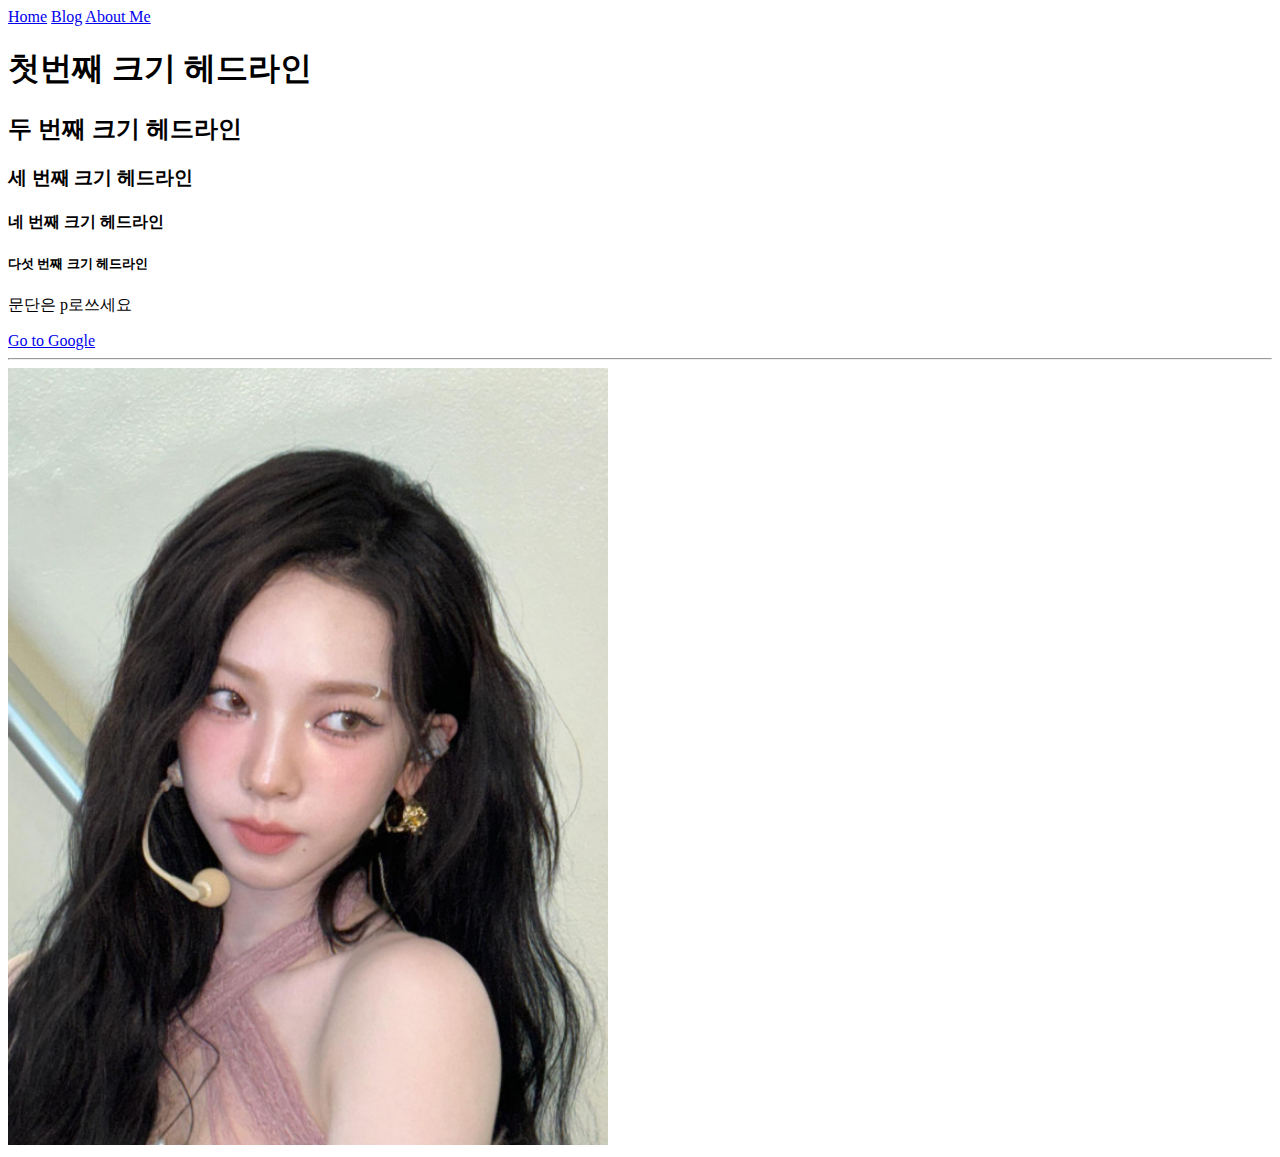
==== index.html @ 91b47136 "HTML 기초" ====
<!DOCTYPE html>
<html>
    <head>
        <title>조호준의 웹사이트</title>
    </head>
    <body>
        <nav>
            <a href="./index.html">Home</a>
            <a href="./blog_list.html">Blog</a>
            <a href="./about_me.html">About Me</a>
        </nav>
        <h1> 첫번째 크기 헤드라인</h1>
        <h2> 두 번째 크기 헤드라인</h2>
        <h3> 세 번째 크기 헤드라인</h3>
        <h4> 네 번째 크기 헤드라인</h4>
        <h5> 다섯 번째 크기 헤드라인</h5>
        <p>
            문단은 p로쓰세요
        </p>
        <a href="https://www.Google.com">Go to Google</a>
        <hr/>
        <img src="./images/카리나!.jpg" width="600px">
    </body>

</html>
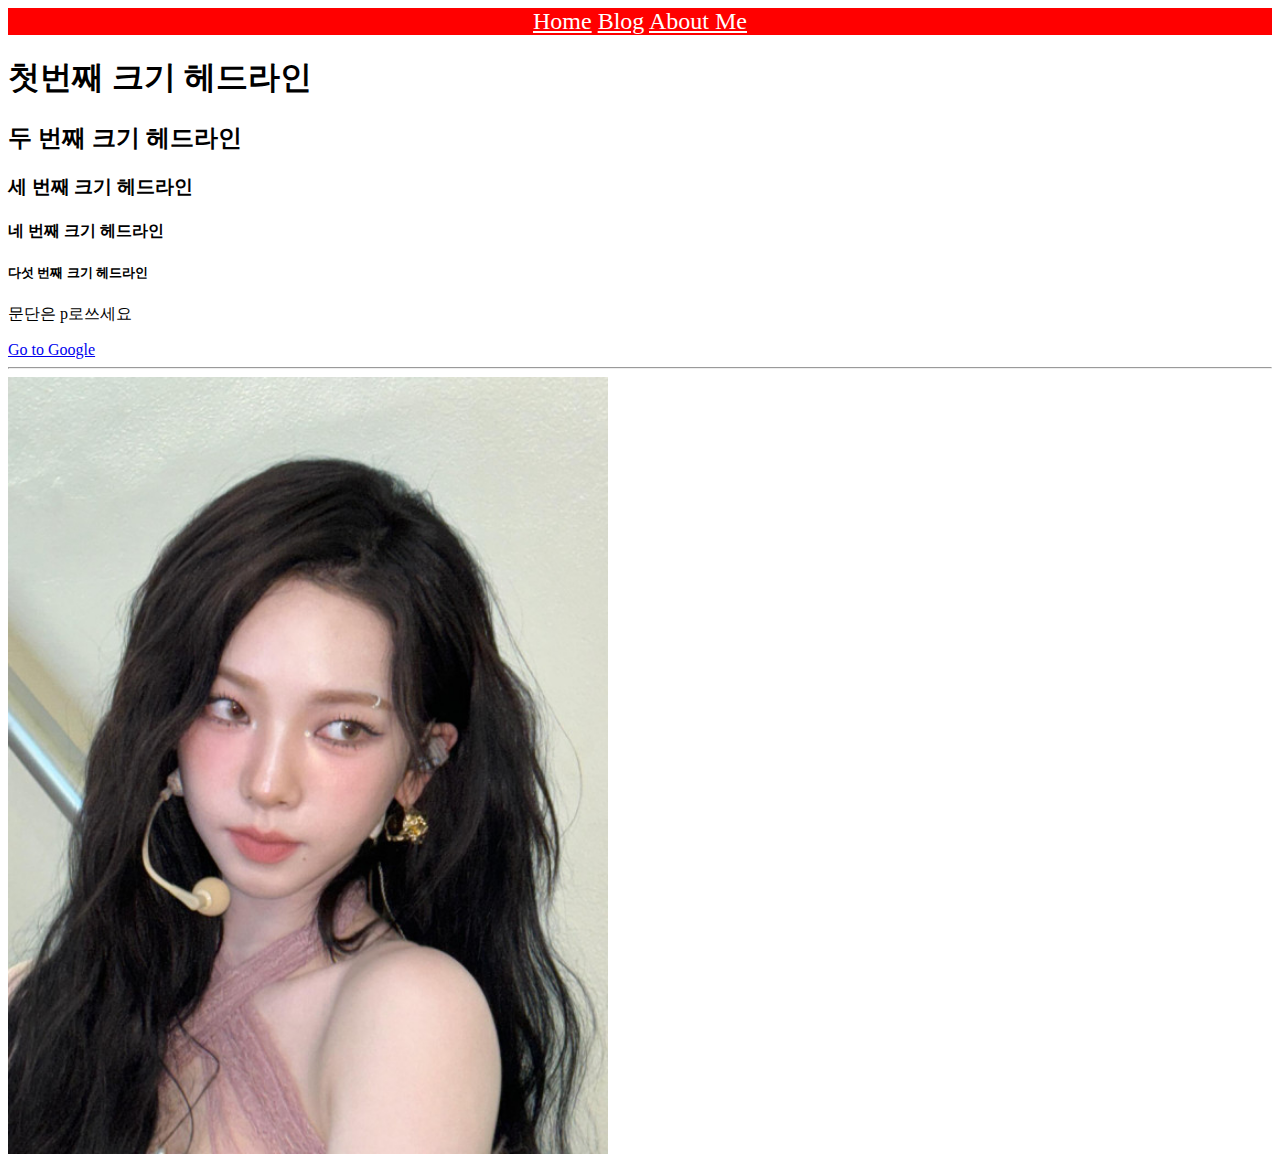
==== commit 032bf19b: "CSS 적용" ====
--- a/index.html
+++ b/index.html
@@ -2,6 +2,7 @@
 <html>
     <head>
         <title>조호준의 웹사이트</title>
+        <link href="./practice.css" rel="stylesheet" type="text/css">
     </head>
     <body>
         <nav>
--- a/practice.css
+++ b/practice.css
@@ -0,0 +1,2 @@
+nav {background-color :  red ; font-size: 150%; text-align:center}
+nav a {color: white}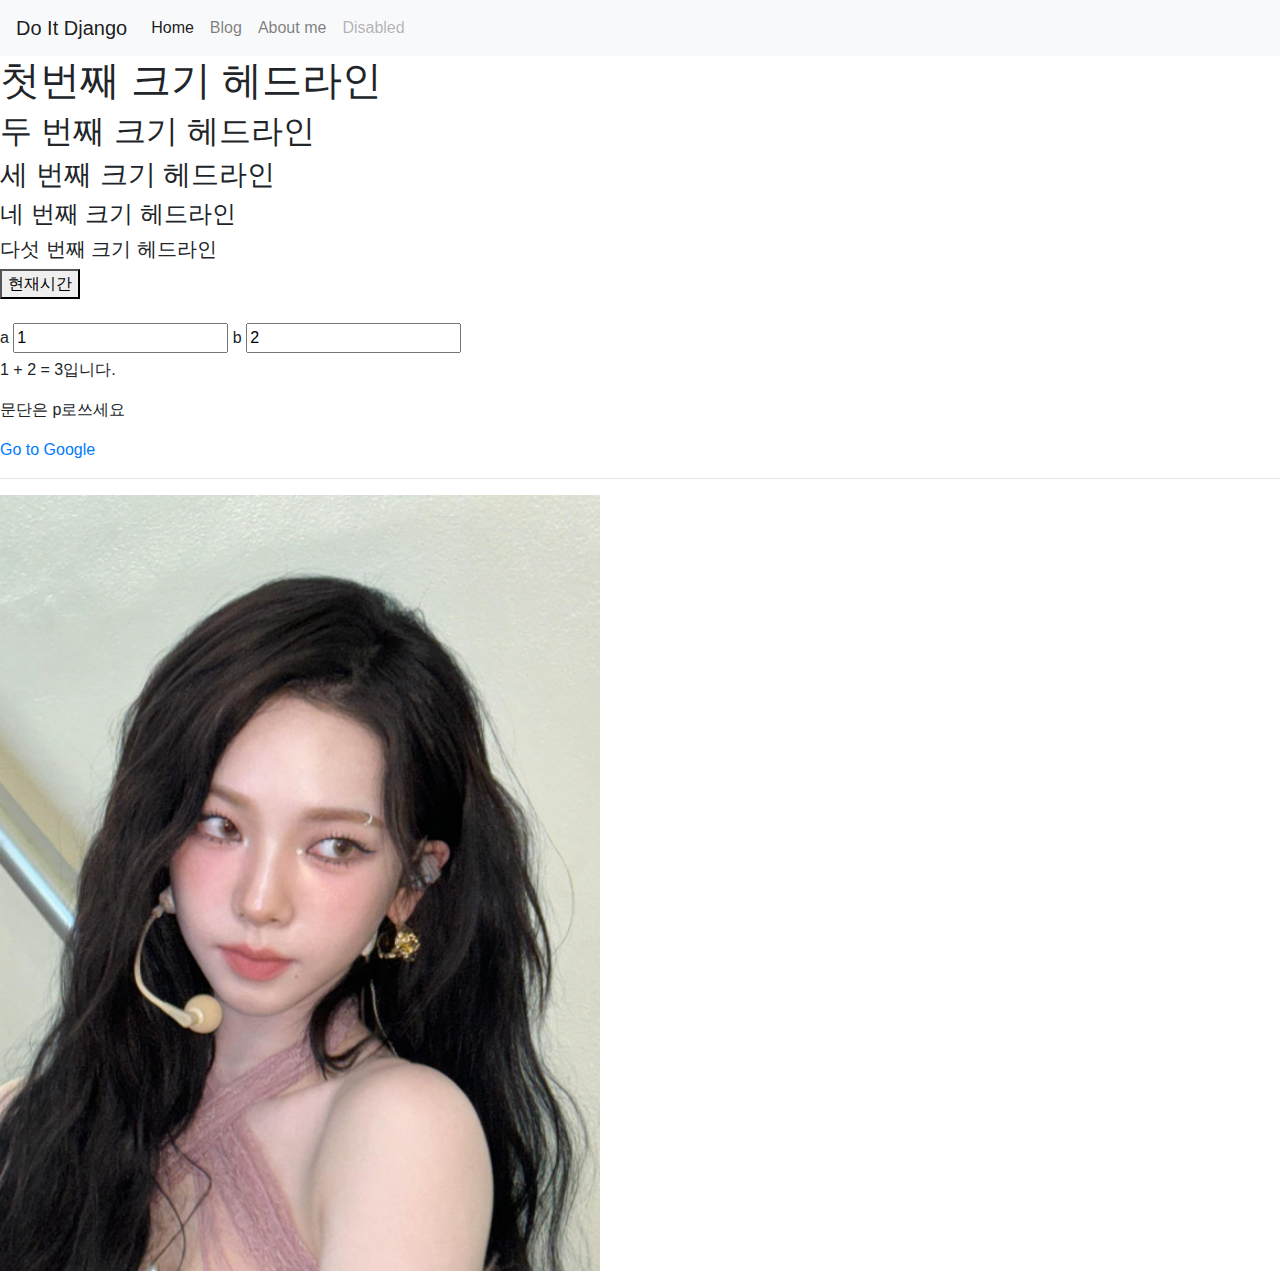
==== commit 50ed2209: "bootstrap 적용" ====
--- a/index.html
+++ b/index.html
@@ -2,25 +2,64 @@
 <html>
     <head>
         <title>조호준의 웹사이트</title>
-        <link href="./practice.css" rel="stylesheet" type="text/css">
+        <link href="./bootstrap4/bootstrap4 css/bootstrap.min.css" rel="stylesheet" type="text/css">
+
+        <script type="text/javascript" src="./add_two_numbers.js"></script>
+        <script type="text/javascript" src="./what_time_is_it.js"></script>
     </head>
     <body>
-        <nav>
-            <a href="./index.html">Home</a>
-            <a href="./blog_list.html">Blog</a>
-            <a href="./about_me.html">About Me</a>
-        </nav>
+        <nav class="navbar navbar-expand-lg navbar-light bg-light">
+            <a class="navbar-brand" href="./index.html">Do It Django</a>
+            <button class="navbar-toggler" type="button" data-toggle="collapse" data-target="#navbarNav" aria-controls="navbarNav" aria-expanded="false" aria-label="Toggle navigation">
+              <span class="navbar-toggler-icon"></span>
+            </button>
+            <div class="collapse navbar-collapse" id="navbarNav">
+              <ul class="navbar-nav">
+                <li class="nav-item active">
+                  <a class="nav-link" href="./index.html">Home <span class="sr-only">(current)</span></a>
+                </li>
+                <li class="nav-item">
+                  <a class="nav-link" href="./blog_list.html">Blog</a>
+                </li>
+                <li class="nav-item">
+                  <a class="nav-link" href="./about_me.html">About me</a>
+                </li>
+                <li class="nav-item">
+                  <a class="nav-link disabled" href="#" tabindex="-1" aria-disabled="true">Disabled</a>
+                </div>
+                </li>
+              </ul>
+            </div>
+          </nav>
+      
         <h1> 첫번째 크기 헤드라인</h1>
         <h2> 두 번째 크기 헤드라인</h2>
         <h3> 세 번째 크기 헤드라인</h3>
         <h4> 네 번째 크기 헤드라인</h4>
         <h5> 다섯 번째 크기 헤드라인</h5>
+        <button onclick="whatTimeIsIt()">현재시간</button>
+        <br><br>
+
+        <label for="inputA">a</label>
+        <input id="inputA" value=1 onkeyup="doSomething()">
+        <label for="inputB">b</label>
+        <input id="inputB" value=2 onkeyup="doSomething()">
+
+        <p>
+            <span id ="valueA">1</span> +
+            <span id= "valueB">2</span> =
+            <span id="valueC">3</span>입니다.
+        </p>
         <p>
             문단은 p로쓰세요
         </p>
         <a href="https://www.Google.com">Go to Google</a>
         <hr/>
         <img src="./images/카리나!.jpg" width="600px">
+    <script src="https://code.jquery.com/jquery-3.5.1.slim.min.js" integrity="sha384-DfXdz2htPH0lsSSs5nCTpuj/zy4C+OGpamoFVy38MVBnE+IbbVYUew+OrCXaRkfj" crossorigin="anonymous"></script>
+    <script src="https://cdn.jsdelivr.net/npm/popper.js@1.16.1/dist/umd/popper.min.js" integrity="sha384-9/reFTGAW83EW2RDu2S0VKaIzap3H66lZH81PoYlFhbGU+6BZp6G7niu735Sk7lN" crossorigin="anonymous"></script>
+    <script src="https://cdn.jsdelivr.net/npm/bootstrap@4.5.3/dist/js/bootstrap.min.js" integrity="sha384-w1Q4orYjBQndcko6MimVbzY0tgp4pWB4lZ7lr30WKz0vr/aWKhXdBNmNb5D92v7s" crossorigin="anonymous"></script>
     </body>
-
+    
+     
 </html>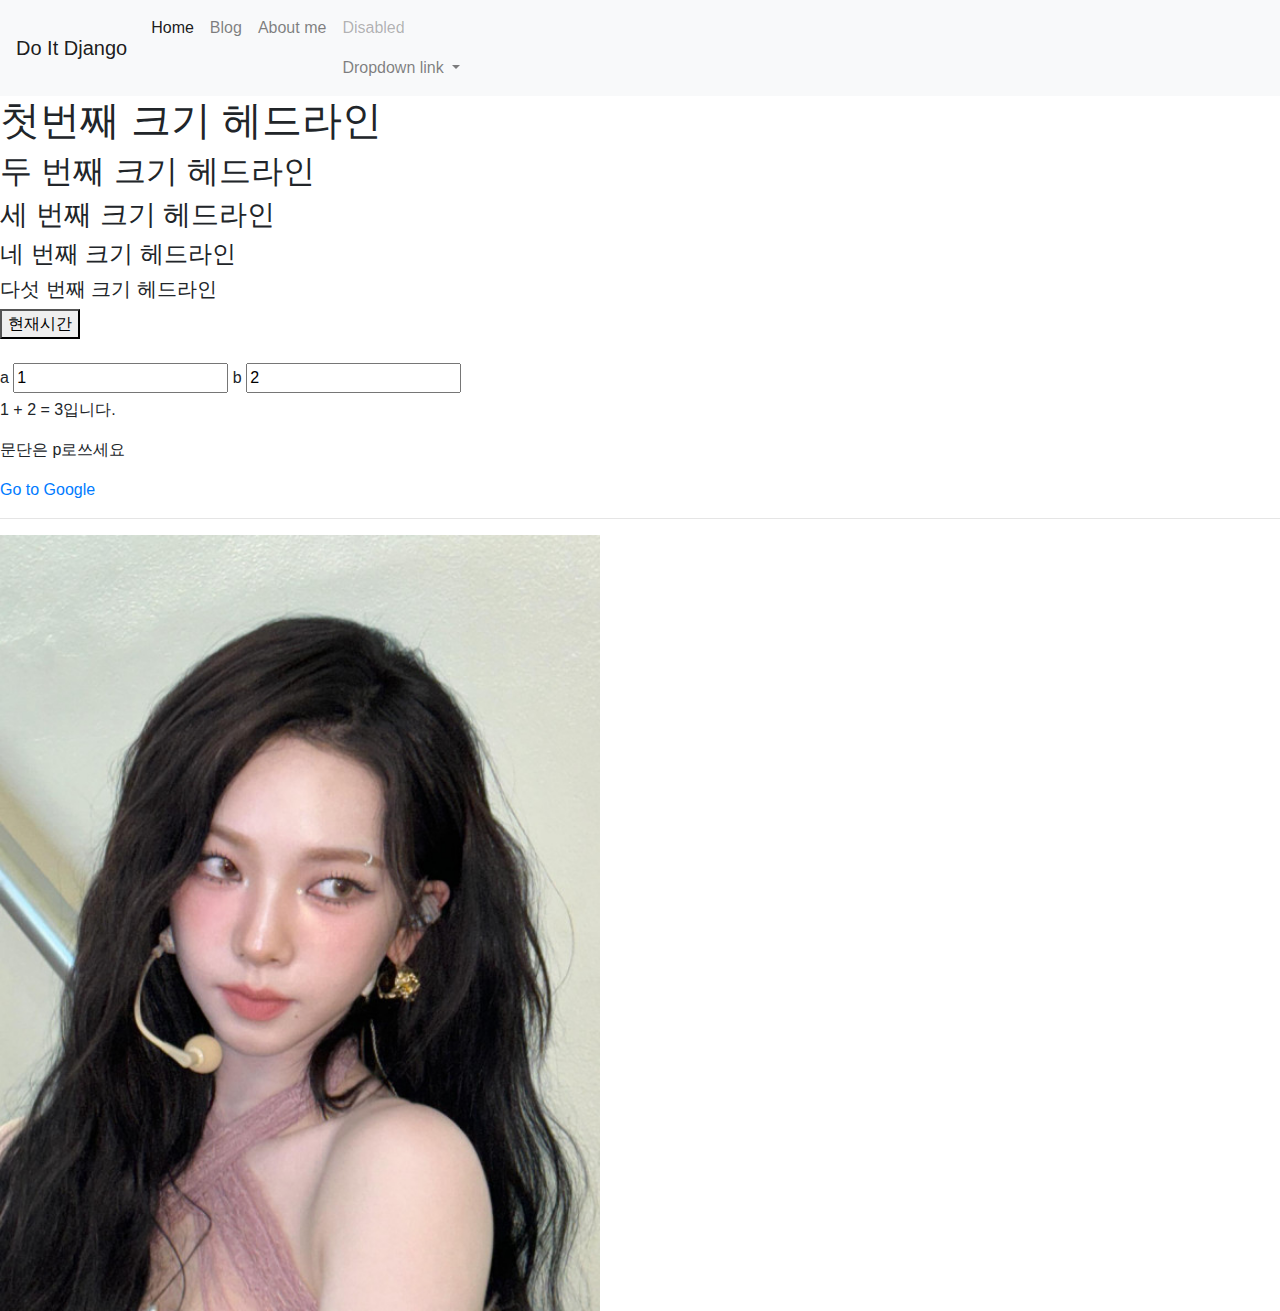
==== commit 2ca1bbb9: "부트스트랩 spacing 적용" ====
--- a/index.html
+++ b/index.html
@@ -26,6 +26,15 @@
                 </li>
                 <li class="nav-item">
                   <a class="nav-link disabled" href="#" tabindex="-1" aria-disabled="true">Disabled</a>
+                <a class="nav-link dropdown-toggle" href="#" id="navbarDropdownMenuLink" role="button" data-toggle="dropdown" aria-haspopup="true" aria-expanded="false">
+                Dropdown link
+              </a>
+              <div class="dropdown-menu" aria-labelledby="navbarDropdownMenuLink">
+                <a class="dropdown-item" href="#">Action</a>
+                <a class="dropdown-item" href="#">Another action</a>
+                <a class="dropdown-item" href="#">Something else here</a>
+              </div>
+            </li>
                 </div>
                 </li>
               </ul>
